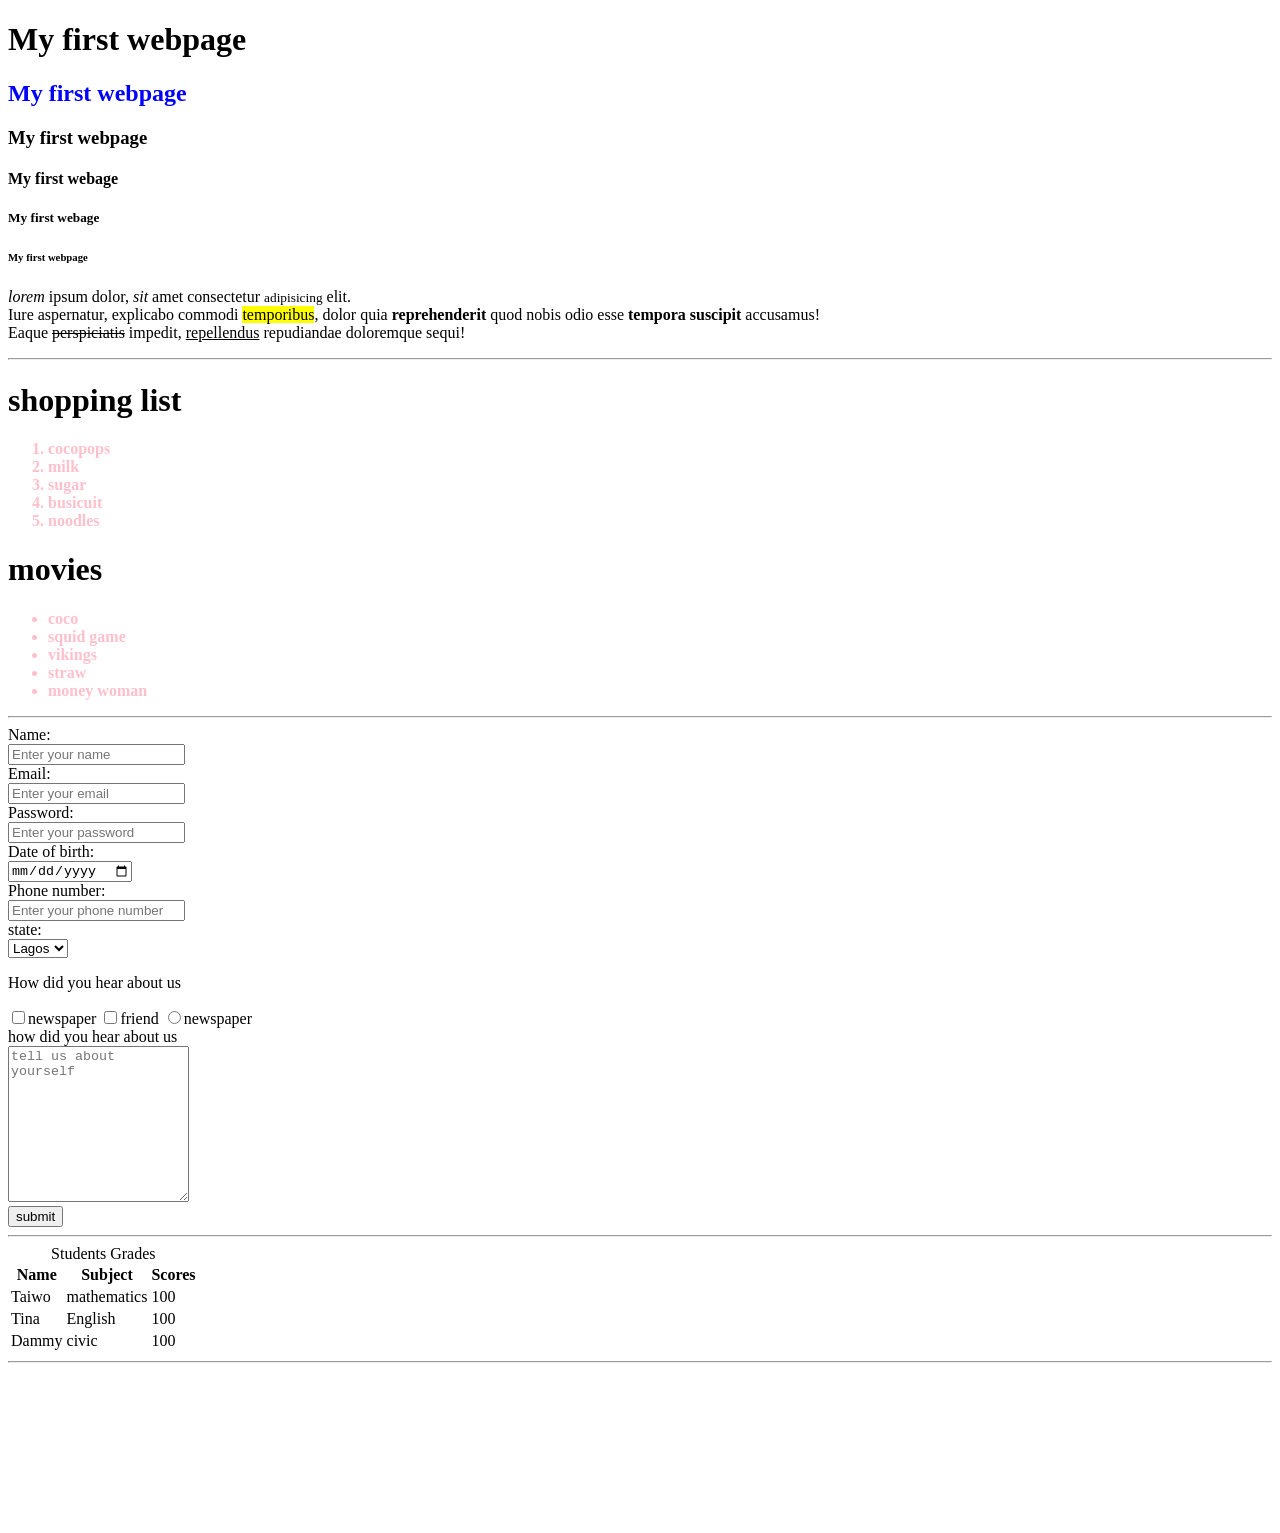
==== html/index.html @ 235b6902 "Initial commit" ====
<!DOCTYPE html>
<html lang="en">
<head>
    <meta charset="UTF-8">
    <meta name="viewport" content="width=device-width, initial-scale=1.0">
    <title>My first webpage</title>
    <link rel="stylesheet" href="style.css">
</head>
<body>
  <h1 class="title">My first webpage</h1>
  <h2 style="color:blue">My first webpage</h2> 
  <h3>My first webpage</h3>
  <h4>My first webage</h4>
  <h5>My first webage</h5>
  <h6>My first webpage</h6>
  <p><em>lorem</em> ipsum dolor, <i>sit</i> amet consectetur <small>adipisicing</small> elit.<br/> Iure aspernatur, explicabo commodi <mark>temporibus</mark>, dolor quia <b>reprehenderit</b> quod nobis odio esse<strong> tempora suscipit</strong> accusamus!<br/> Eaque <del>perspiciatis</del> impedit, <u>repellendus</u> repudiandae doloremque sequi!</p>  
  <hr/>
  <h1>shopping list</h1>
  <ol>
    <li>cocopops</li>
    <li>milk</li>
    <li>sugar</li>
    <li>busicuit</li>
    <li>noodles</li> 
  </ol>
  <h1>movies</h1>
  <ul> 
    <li>coco</li>
    <li>squid game</li>
    <li>vikings</li>
    <li>straw</li>
    <li>money woman</li>
  </ul>
<hr/>
<form action="">
  <label for="name">Name:</label><br>
  <input type="text" id="name" name="name" placeholder="Enter your name">
  <br>
  <label for="email">Email:</label><br>
  <input type="email" id="email" name="email" placeholder="Enter your email">
  <br>
  <label for="password">Password:</label><br>
  <input type="password" id="password" name="password" placeholder="Enter your password">
  <br>
  <label for="date of birth">Date of birth:</label><br>
  <input type="date" id="date of birth" name="date of birth" placeholder="Enter your date of birth">
  <br>
  <label for="phone number">Phone number:</label><br>
  <input type="tel" id="phone number" name="phone number" placeholder="Enter your phone number">
  <br>
  <label for="state"> state:</label><br>
  <select name="state" id="state">
    <option value="lagos">Lagos</option>
    <option value="benue">benue</option>
    <option value="imo">Imo</option>
    <option value="ondo">Ondo</option>
    <option value="oyo">Oyo</option>
  </select><br>
    <p>How did you hear about us</p>
    <input type="checkbox" id="newspaper" name="source" value="newspaper"
    <label for="newspaper">newspaper</label>
    <input type="checkbox" id="friend" name="source" value="friend"
    <label for="friend">friend</label>
    <input type="radio" id="social media" name="source" value="social media"
    <label for="social media">newspaper</label><br>
    <label for="How did you hear about us">how did you hear about us</label><br>
    <textarea name="message" id="message" cols="20" rows="10" placeholder="tell us about yourself"></textarea> <br>
   <button>submit</button>
</form>
<hr>
<table>
  <caption> Students Grades</caption>
  <thead>
    <tr>
      <th>Name</th>
      <th>Subject</th>
      <th>Scores</th>
    </tr>
    <tr>
      <td>Taiwo</td>
      <td>mathematics</td>
      <td>100</td>
    </tr>
    <tr>
      <td>Tina</td>
      <td>English</td>
      <td>100</td>
    </tr>
    <tr>
      <td>Dammy</td>
      <td>civic</td>
      <td>100</td>
    </tr>
  </thead>
</table>
<hr>
<iframe src="https://www.youtube.com/embed/pDxB3B2u9RIzwQu3" frameborder="0"></iframe>

</body>
</html>
---- html/style.css ----
li{
    font-weight: bold;
}
li{
    color: pink
}
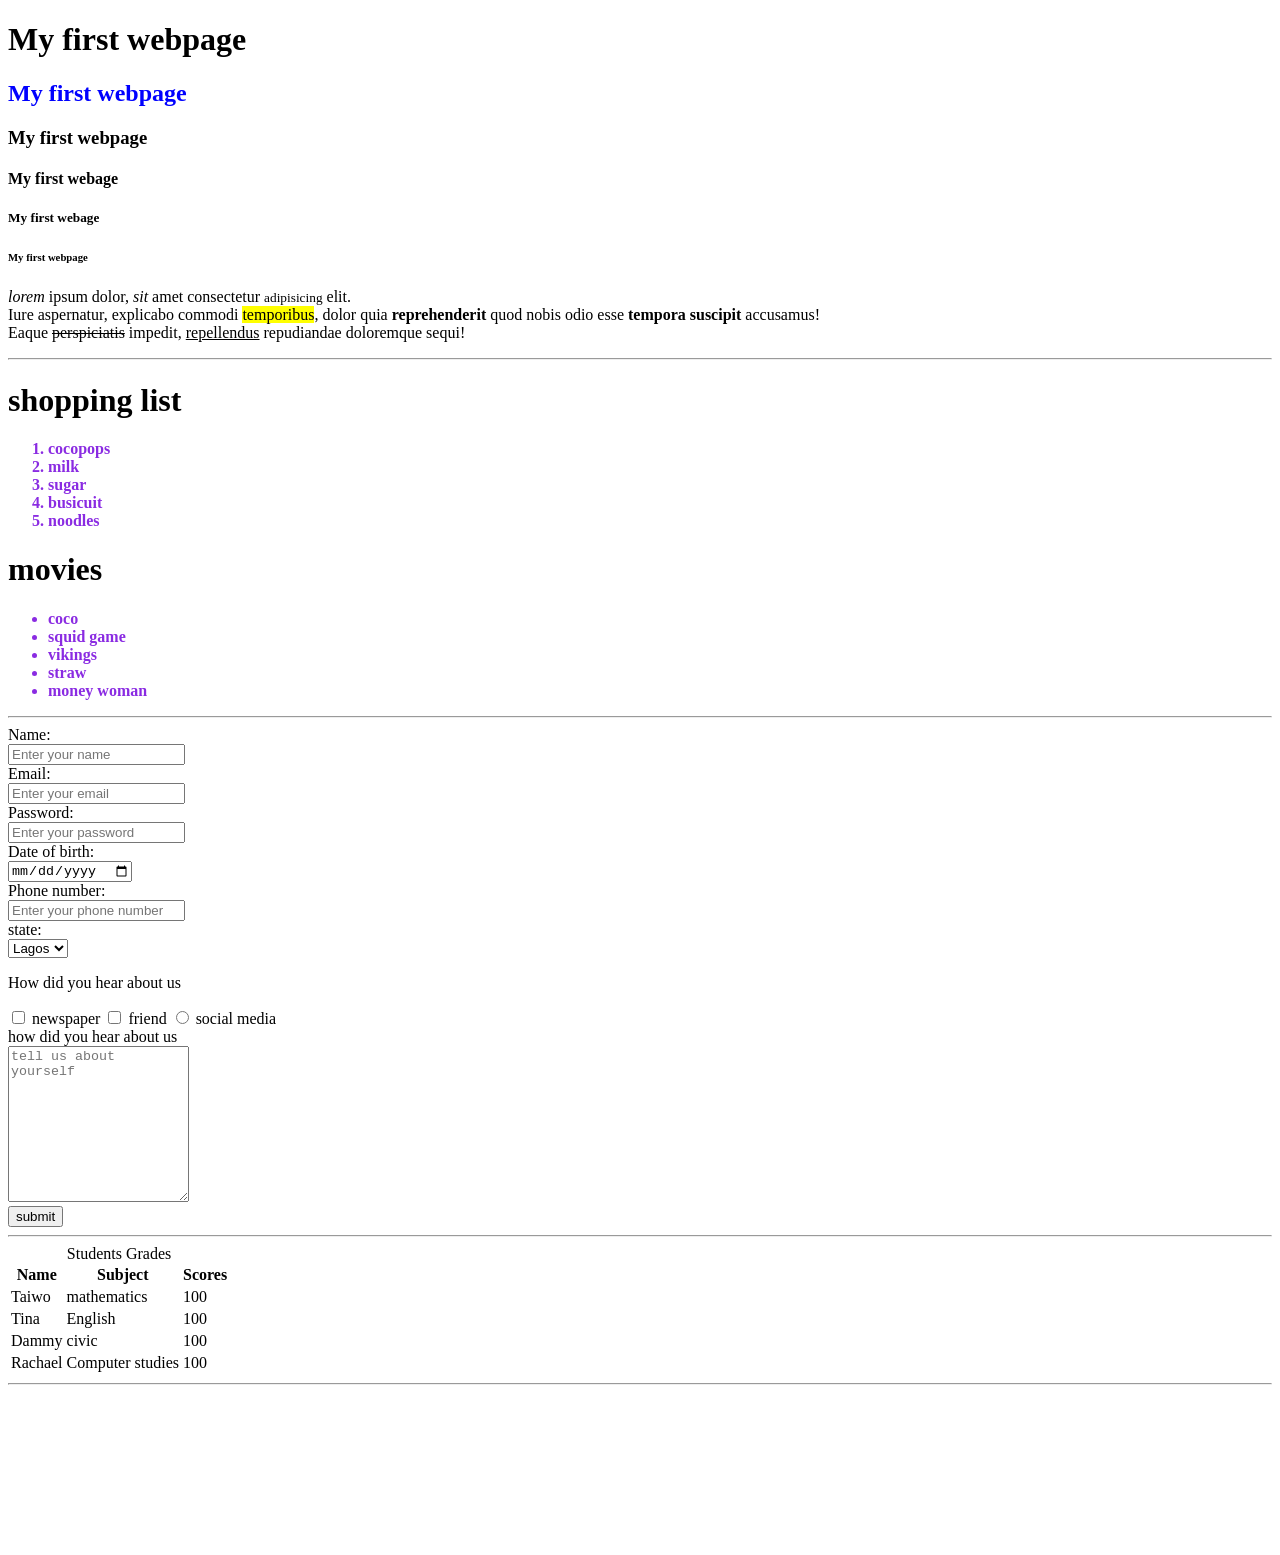
==== commit 94f5642c: "Added html and css" ====
--- a/html/index.html
+++ b/html/index.html
@@ -55,14 +55,15 @@
     <option value="imo">Imo</option>
     <option value="ondo">Ondo</option>
     <option value="oyo">Oyo</option>
+    <option value="osun">Osun</option>
   </select><br>
     <p>How did you hear about us</p>
-    <input type="checkbox" id="newspaper" name="source" value="newspaper"
+    <input type="checkbox" id="newspaper" name="source" value="newspaper">
     <label for="newspaper">newspaper</label>
-    <input type="checkbox" id="friend" name="source" value="friend"
+    <input type="checkbox" id="friend" name="source" value="friend">
     <label for="friend">friend</label>
-    <input type="radio" id="social media" name="source" value="social media"
-    <label for="social media">newspaper</label><br>
+    <input type="radio" id="social media" name="source" value="social media">
+    <label for="social media">social media</label><br>
     <label for="How did you hear about us">how did you hear about us</label><br>
     <textarea name="message" id="message" cols="20" rows="10" placeholder="tell us about yourself"></textarea> <br>
    <button>submit</button>
@@ -91,6 +92,11 @@
       <td>civic</td>
       <td>100</td>
     </tr>
+    <tr>
+      <td>Rachael</td>
+      <td>Computer studies</td>
+      <td>100</td>
+    </tr>
   </thead>
 </table>
 <hr>
--- a/html/style.css
+++ b/html/style.css
@@ -2,5 +2,5 @@
     font-weight: bold;
 }
 li{
-    color: pink
+    color:blueviolet
 }
